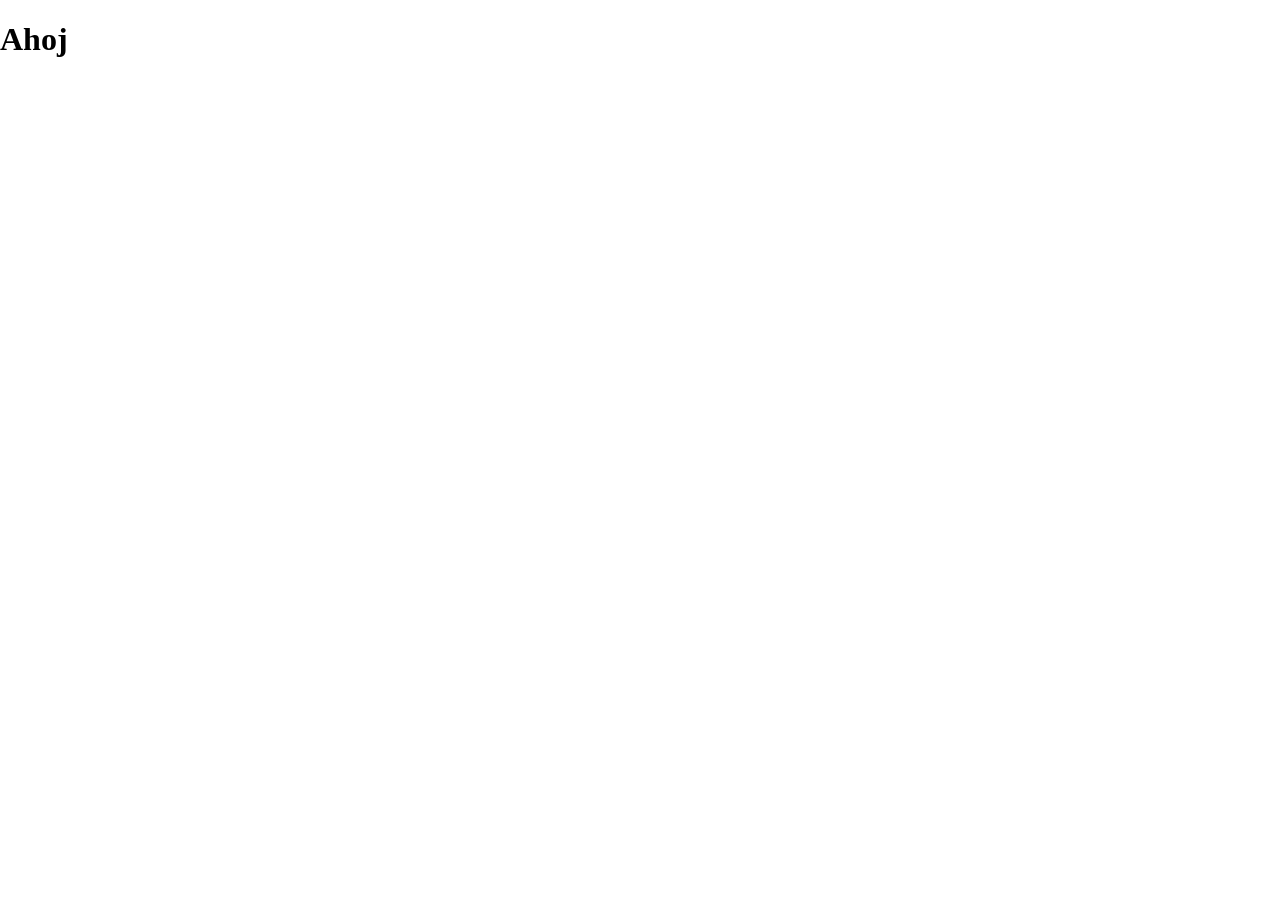
==== index.html @ 971ef1bc "novy projekt" ====
<!DOCTYPE html>
<html lang="en">
  <head>
    <meta charset="UTF-8" />
    <meta name="viewport" content="width=device-width, initial-scale=1.0" />
    <title>Template</title>
    <link rel="icon" type="image/png" href="favicon.png" />

    <link
      rel="stylesheet"
      href="https://cdnjs.cloudflare.com/ajax/libs/font-awesome/5.10.2/css/all.min.css"
    />
    <link rel="stylesheet" href="style.css" />
  </head>
  <body>
    <h1>Ahoj</h1>
    <!-- Script -->
    <script src="script.js"></script>
  </body>
</html>
---- style.css ----
html {
  box-sizing: border-box;
}

body {
  margin: 0;
  min-height: 100vh;
}
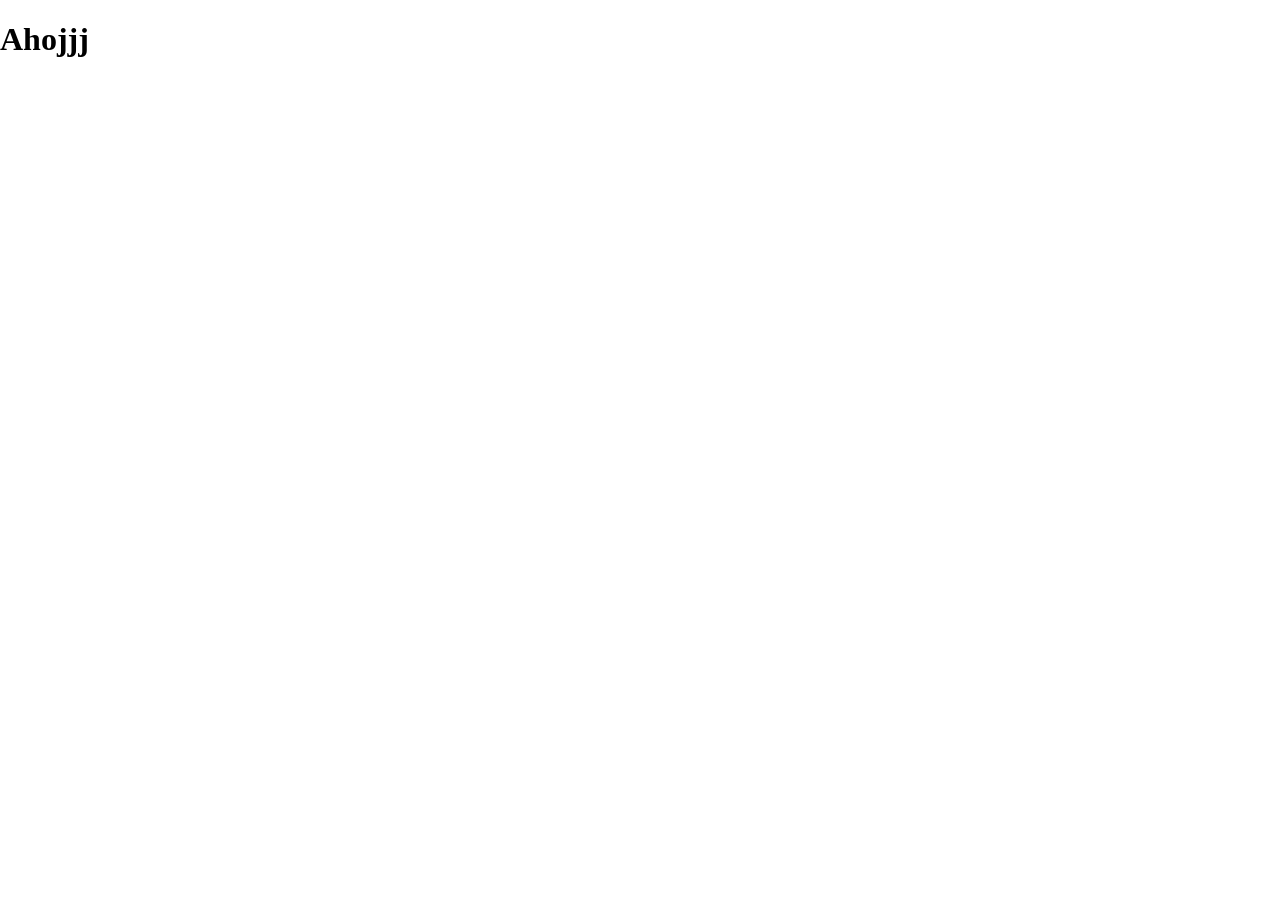
==== commit 582968e9: "upravy" ====
--- a/index.html
+++ b/index.html
@@ -3,17 +3,12 @@
   <head>
     <meta charset="UTF-8" />
     <meta name="viewport" content="width=device-width, initial-scale=1.0" />
-    <title>Template</title>
+    <title>Infinite Scroll</title>
     <link rel="icon" type="image/png" href="favicon.png" />
-
-    <link
-      rel="stylesheet"
-      href="https://cdnjs.cloudflare.com/ajax/libs/font-awesome/5.10.2/css/all.min.css"
-    />
     <link rel="stylesheet" href="style.css" />
   </head>
   <body>
-    <h1>Ahoj</h1>
+    <h1>Ahojjj</h1>
     <!-- Script -->
     <script src="script.js"></script>
   </body>
